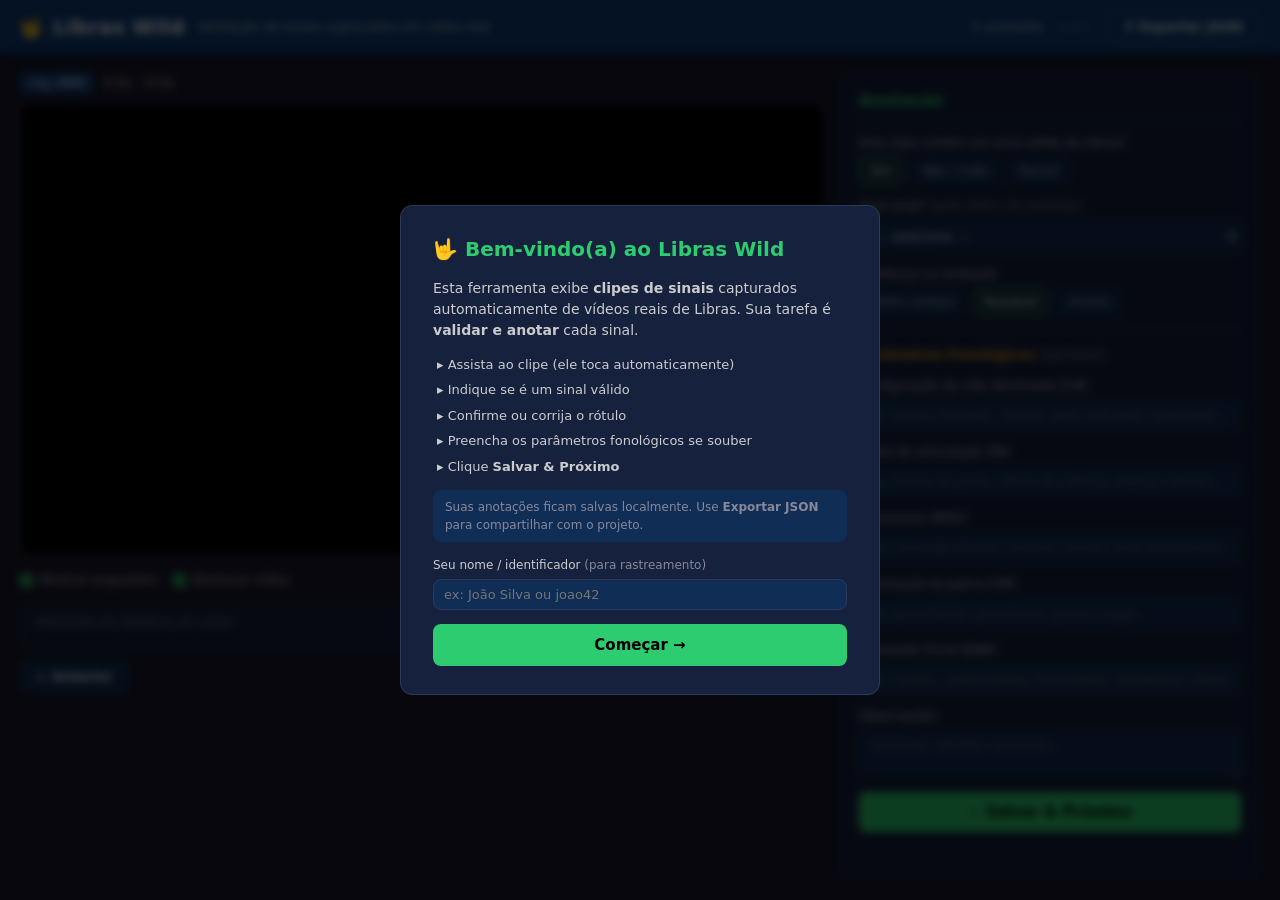
==== docs/index.html @ 10b91cd8 "feat: libras wild annotation tool" ====
<!DOCTYPE html>
<html lang="pt-BR">
<head>
  <meta charset="UTF-8"/>
  <meta name="viewport" content="width=device-width, initial-scale=1.0"/>
  <title>Libras Wild — Anotação de Sinais</title>
  <link rel="stylesheet" href="css/style.css"/>
</head>
<body>

<!-- ── Header ─────────────────────────────────────────────── -->
<header>
  <div class="header-left">
    <span class="logo">🤟 Libras Wild</span>
    <span class="subtitle">Validação de sinais capturados em vídeo real</span>
  </div>
  <div class="header-right">
    <span class="stat" id="stat-done">0 anotados</span>
    <span class="stat" id="stat-total">— / —</span>
    <button class="btn btn-outline" id="btn-export">⬇ Exportar JSON</button>
  </div>
</header>

<!-- ── Progress bar ──────────────────────────────────────── -->
<div class="progress-wrap">
  <div class="progress-bar" id="progress-bar" style="width:0%"></div>
</div>

<!-- ── Main layout ───────────────────────────────────────── -->
<main>

  <!-- Coluna esquerda: vídeo + skeleton -->
  <section class="col-media">

    <div class="media-header">
      <span id="seg-id" class="seg-badge">seg_0000</span>
      <span id="seg-time" class="seg-time">0.0s – 0.0s</span>
      <span id="seg-dur" class="seg-dur"></span>
    </div>

    <div class="video-wrap" id="video-wrap">
      <div id="yt-player"></div>
      <canvas id="skeleton-canvas"></canvas>
      <div class="video-controls">
        <button class="btn-icon" id="btn-replay" title="Replay">↺</button>
        <span id="play-count" class="play-count"></span>
      </div>
    </div>

    <div class="skeleton-ctrl">
      <label class="toggle">
        <input type="checkbox" id="show-skeleton" checked/>
        <span>Mostrar esqueleto</span>
      </label>
      <label class="toggle">
        <input type="checkbox" id="show-hands" checked/>
        <span>Destacar mãos</span>
      </label>
      <span id="frame-display" class="frame-display">frame 0/0</span>
    </div>

    <!-- Predição do modelo -->
    <div class="prediction-box">
      <div class="pred-header">Predição do modelo (ET-1000)</div>
      <div class="pred-list" id="pred-list"></div>
    </div>

    <!-- Navegação -->
    <div class="nav-row">
      <button class="btn btn-secondary" id="btn-prev">← Anterior</button>
      <span id="nav-counter">1 / 494</span>
      <button class="btn btn-secondary" id="btn-skip">Pular →</button>
    </div>

  </section>

  <!-- Coluna direita: formulário -->
  <section class="col-form">

    <h2 class="form-title">Anotação</h2>

    <div class="field">
      <label>Este clipe contém um sinal válido de Libras?</label>
      <div class="radio-group" id="is-valid">
        <label class="radio-opt"><input type="radio" name="valid" value="yes" checked/> Sim</label>
        <label class="radio-opt"><input type="radio" name="valid" value="no"/> Não / ruído</label>
        <label class="radio-opt"><input type="radio" name="valid" value="partial"/> Parcial</label>
      </div>
    </div>

    <div class="field" id="field-label">
      <label>Qual sinal? <span class="hint">(pode diferir da predição)</span></label>
      <select id="sign-label">
        <option value="">— selecione —</option>
        <optgroup label="Classes conhecidas">
          <option value="acontecer">acontecer</option>
          <option value="aluno">aluno</option>
          <option value="amarelo">amarelo</option>
          <option value="america">america</option>
          <option value="aproveitar">aproveitar</option>
          <option value="bala">bala</option>
          <option value="banco">banco</option>
          <option value="banheiro">banheiro</option>
          <option value="barulho">barulho</option>
          <option value="cinco">cinco</option>
          <option value="conhecer">conhecer</option>
          <option value="espelho">espelho</option>
          <option value="esquina">esquina</option>
          <option value="filho">filho</option>
          <option value="maca">maca</option>
          <option value="medo">medo</option>
          <option value="ruim">ruim</option>
          <option value="sapo">sapo</option>
          <option value="vacina">vacina</option>
          <option value="vontade">vontade</option>
        </optgroup>
        <optgroup label="Fora do vocabulário">
          <option value="outro">Outro sinal (descrever abaixo)</option>
          <option value="desconhecido">Não sei identificar</option>
        </optgroup>
      </select>
    </div>

    <div class="field" id="field-outro" style="display:none">
      <label>Nome do sinal (se souber)</label>
      <input type="text" id="outro-name" placeholder="ex: escola, trabalho, família…"/>
    </div>

    <div class="field">
      <label>Confiança na anotação</label>
      <div class="radio-group">
        <label class="radio-opt"><input type="radio" name="confidence" value="1"/> Tenho certeza</label>
        <label class="radio-opt"><input type="radio" name="confidence" value="2" checked/> Razoável</label>
        <label class="radio-opt"><input type="radio" name="confidence" value="3"/> Incerto</label>
      </div>
    </div>

    <hr class="divider"/>
    <h3 class="section-title">Parâmetros Fonológicos <span class="hint">(opcional)</span></h3>

    <div class="field">
      <label>Configuração da mão dominante (CM)</label>
      <input type="text" id="handshape" placeholder="ex: punho fechado, mão-B, dedo indicador estendido…"/>
    </div>

    <div class="field">
      <label>Ponto de articulação (PA)</label>
      <input type="text" id="location" placeholder="ex: frente ao peito, altura da cabeça, espaço neutro…"/>
    </div>

    <div class="field">
      <label>Movimento (MOV)</label>
      <input type="text" id="movement" placeholder="ex: extensão frontal, circular, batida, sem movimento…"/>
    </div>

    <div class="field">
      <label>Orientação da palma (OR)</label>
      <input type="text" id="orientation" placeholder="ex: para frente, para baixo, para o corpo…"/>
    </div>

    <div class="field">
      <label>Expressão facial (ENM)</label>
      <input type="text" id="facial" placeholder="ex: neutro, sobrancelhas levantadas, bochechas infladas…"/>
    </div>

    <div class="field">
      <label>Observações</label>
      <textarea id="notes" rows="2" placeholder="Qualquer detalhe relevante…"></textarea>
    </div>

    <div class="form-actions">
      <button class="btn btn-success" id="btn-submit">✓ Salvar &amp; Próximo</button>
    </div>

    <div class="annotation-status" id="ann-status"></div>

  </section>

</main>

<!-- ── Modal de boas-vindas ───────────────────────────────── -->
<div class="modal-overlay" id="modal-welcome">
  <div class="modal">
    <h2>🤟 Bem-vindo(a) ao Libras Wild</h2>
    <p>Esta ferramenta exibe <strong>clipes de sinais</strong> capturados automaticamente
       de vídeos reais de Libras. Sua tarefa é <strong>validar e anotar</strong> cada sinal.</p>
    <ul>
      <li>▸ Assista ao clipe (ele toca automaticamente)</li>
      <li>▸ Indique se é um sinal válido</li>
      <li>▸ Confirme ou corrija o rótulo</li>
      <li>▸ Preencha os parâmetros fonológicos se souber</li>
      <li>▸ Clique <strong>Salvar &amp; Próximo</strong></li>
    </ul>
    <p class="modal-hint">Suas anotações ficam salvas localmente. Use <strong>Exportar JSON</strong>
       para compartilhar com o projeto.</p>
    <div class="field">
      <label>Seu nome / identificador <span class="hint">(para rastreamento)</span></label>
      <input type="text" id="annotator-name" placeholder="ex: João Silva ou joao42"/>
    </div>
    <button class="btn btn-success btn-large" id="btn-start">Começar →</button>
  </div>
</div>

<!-- ── Modal de fim ───────────────────────────────────────── -->
<div class="modal-overlay" id="modal-done" style="display:none">
  <div class="modal">
    <h2>🎉 Sessão concluída!</h2>
    <p id="done-msg"></p>
    <button class="btn btn-success" id="btn-export-done">⬇ Exportar anotações (JSON)</button>
    <button class="btn btn-secondary" id="btn-restart">↺ Reanota skips</button>
  </div>
</div>

<!-- YouTube IFrame API -->
<script src="https://www.youtube.com/iframe_api"></script>
<script src="js/db.js"></script>
<script src="js/skeleton.js"></script>
<script src="js/app.js"></script>
</body>
</html>
---- docs/css/style.css ----
/* ── Reset & Base ──────────────────────────────────────────── */
*, *::before, *::after { box-sizing: border-box; margin: 0; padding: 0; }

:root {
  --bg:       #1a1a2e;
  --bg2:      #16213e;
  --bg3:      #0f2d55;
  --accent:   #0f3c78;
  --green:    #2ecc71;
  --yellow:   #f39c12;
  --red:      #e74c3c;
  --white:    #ffffff;
  --lgray:    #cccccc;
  --dgray:    #888899;
  --border:   #2a3a5a;
  --radius:   8px;
  --font:     'Segoe UI', system-ui, sans-serif;
}

html, body {
  height: 100%;
  background: var(--bg);
  color: var(--white);
  font-family: var(--font);
  font-size: 14px;
  line-height: 1.5;
}

/* ── Header ───────────────────────────────────────────────── */
header {
  display: flex;
  align-items: center;
  justify-content: space-between;
  background: var(--accent);
  padding: 10px 20px;
  position: sticky;
  top: 0;
  z-index: 100;
  box-shadow: 0 2px 8px rgba(0,0,0,0.4);
}

.header-left { display: flex; align-items: center; gap: 12px; }
.logo        { font-size: 20px; font-weight: 700; letter-spacing: 0.5px; }
.subtitle    { color: var(--lgray); font-size: 13px; }
.header-right { display: flex; align-items: center; gap: 12px; }
.stat        { color: var(--lgray); font-size: 13px; }

/* ── Progress ─────────────────────────────────────────────── */
.progress-wrap {
  height: 3px;
  background: var(--bg3);
}
.progress-bar {
  height: 100%;
  background: var(--green);
  transition: width 0.3s ease;
}

/* ── Main Layout ──────────────────────────────────────────── */
main {
  display: grid;
  grid-template-columns: 1fr 420px;
  gap: 16px;
  padding: 16px 20px;
  max-width: 1280px;
  margin: 0 auto;
}

@media (max-width: 900px) {
  main { grid-template-columns: 1fr; }
}

/* ── Media Column ─────────────────────────────────────────── */
.col-media {
  display: flex;
  flex-direction: column;
  gap: 10px;
}

.media-header {
  display: flex;
  align-items: center;
  gap: 10px;
}

.seg-badge {
  background: var(--accent);
  padding: 2px 8px;
  border-radius: 4px;
  font-size: 12px;
  font-family: monospace;
}

.seg-time  { color: var(--lgray); font-size: 13px; }
.seg-dur   { color: var(--dgray); font-size: 12px; margin-left: auto; }

/* ── Video Wrap ───────────────────────────────────────────── */
.video-wrap {
  position: relative;
  background: #000;
  border-radius: var(--radius);
  overflow: hidden;
  border: 1px solid var(--border);
  aspect-ratio: 16/9;
}

#yt-player, #yt-player iframe {
  width: 100% !important;
  height: 100% !important;
  position: absolute;
  top: 0; left: 0;
}

#skeleton-canvas {
  position: absolute;
  top: 0; left: 0;
  width: 100%;
  height: 100%;
  pointer-events: none;
}

.video-controls {
  position: absolute;
  bottom: 8px;
  right: 8px;
  display: flex;
  align-items: center;
  gap: 8px;
}

.btn-icon {
  background: rgba(0,0,0,0.6);
  border: none;
  color: white;
  font-size: 18px;
  width: 32px; height: 32px;
  border-radius: 50%;
  cursor: pointer;
  display: flex;
  align-items: center;
  justify-content: center;
  transition: background 0.2s;
}
.btn-icon:hover { background: rgba(255,255,255,0.2); }

.play-count {
  background: rgba(0,0,0,0.6);
  padding: 2px 6px;
  border-radius: 4px;
  font-size: 11px;
  color: var(--lgray);
}

/* ── Skeleton controls ─────────────────────────────────────── */
.skeleton-ctrl {
  display: flex;
  align-items: center;
  gap: 16px;
  padding: 4px 0;
}

.toggle {
  display: flex;
  align-items: center;
  gap: 6px;
  cursor: pointer;
  font-size: 13px;
  color: var(--lgray);
}
.toggle input { cursor: pointer; accent-color: var(--green); }

.frame-display {
  margin-left: auto;
  font-size: 11px;
  color: var(--dgray);
  font-family: monospace;
}

/* ── Prediction Box ───────────────────────────────────────── */
.prediction-box {
  background: var(--bg2);
  border: 1px solid var(--border);
  border-radius: var(--radius);
  padding: 10px 14px;
}

.pred-header {
  font-size: 11px;
  text-transform: uppercase;
  letter-spacing: 0.5px;
  color: var(--dgray);
  margin-bottom: 8px;
}

.pred-list {
  display: flex;
  flex-direction: column;
  gap: 4px;
}

.pred-item {
  display: flex;
  align-items: center;
  gap: 8px;
}

.pred-label {
  width: 90px;
  font-size: 13px;
  font-weight: 600;
}

.pred-bar-wrap {
  flex: 1;
  height: 8px;
  background: var(--bg3);
  border-radius: 4px;
  overflow: hidden;
}

.pred-bar {
  height: 100%;
  border-radius: 4px;
  transition: width 0.3s ease;
}

.pred-pct {
  width: 38px;
  text-align: right;
  font-size: 12px;
  color: var(--lgray);
  font-family: monospace;
}

/* ── Navigation ───────────────────────────────────────────── */
.nav-row {
  display: flex;
  align-items: center;
  justify-content: space-between;
}

#nav-counter {
  font-size: 13px;
  color: var(--lgray);
}

/* ── Form Column ──────────────────────────────────────────── */
.col-form {
  background: var(--bg2);
  border: 1px solid var(--border);
  border-radius: var(--radius);
  padding: 16px 18px;
  display: flex;
  flex-direction: column;
  gap: 12px;
  max-height: calc(100vh - 80px);
  overflow-y: auto;
}

.form-title {
  font-size: 16px;
  font-weight: 700;
  color: var(--green);
  border-bottom: 1px solid var(--border);
  padding-bottom: 8px;
}

.section-title {
  font-size: 13px;
  font-weight: 600;
  color: var(--yellow);
}

.divider {
  border: none;
  border-top: 1px solid var(--border);
  margin: 2px 0;
}

/* ── Fields ───────────────────────────────────────────────── */
.field {
  display: flex;
  flex-direction: column;
  gap: 5px;
}

.field label {
  font-size: 12px;
  color: var(--lgray);
  font-weight: 500;
}

.hint {
  color: var(--dgray);
  font-weight: 400;
}

.field input[type="text"],
.field select,
.field textarea {
  background: var(--bg3);
  border: 1px solid var(--border);
  border-radius: var(--radius);
  color: var(--white);
  padding: 7px 10px;
  font-size: 13px;
  font-family: var(--font);
  transition: border-color 0.2s;
  resize: vertical;
}

.field input[type="text"]:focus,
.field select:focus,
.field textarea:focus {
  outline: none;
  border-color: var(--green);
}

.field select option {
  background: var(--bg2);
}

/* ── Radio groups ─────────────────────────────────────────── */
.radio-group {
  display: flex;
  flex-wrap: wrap;
  gap: 8px;
}

.radio-opt {
  display: flex;
  align-items: center;
  gap: 5px;
  cursor: pointer;
  font-size: 13px;
  color: var(--lgray);
  background: var(--bg3);
  border: 1px solid var(--border);
  border-radius: var(--radius);
  padding: 4px 10px;
  transition: border-color 0.2s, background 0.2s;
}

.radio-opt:has(input:checked) {
  border-color: var(--green);
  background: rgba(46,204,113,0.1);
  color: var(--white);
}

.radio-opt input { display: none; }

/* ── Buttons ──────────────────────────────────────────────── */
.btn {
  padding: 8px 16px;
  border-radius: var(--radius);
  border: none;
  cursor: pointer;
  font-size: 13px;
  font-weight: 600;
  font-family: var(--font);
  transition: opacity 0.2s, transform 0.1s;
}

.btn:active { transform: scale(0.97); }
.btn:disabled { opacity: 0.4; cursor: not-allowed; }

.btn-success  { background: var(--green);  color: #000; }
.btn-secondary{ background: var(--bg3);    color: var(--white); border: 1px solid var(--border); }
.btn-outline  { background: transparent;   color: var(--white); border: 1px solid rgba(255,255,255,0.3); }
.btn-large    { padding: 12px 24px; font-size: 15px; width: 100%; }

.form-actions { margin-top: 4px; }
.form-actions .btn-success { width: 100%; padding: 11px; font-size: 15px; }

.annotation-status {
  font-size: 12px;
  color: var(--green);
  text-align: center;
  min-height: 18px;
}

/* ── Modal ────────────────────────────────────────────────── */
.modal-overlay {
  position: fixed;
  inset: 0;
  background: rgba(0,0,0,0.7);
  display: flex;
  align-items: center;
  justify-content: center;
  z-index: 200;
  backdrop-filter: blur(4px);
}

.modal {
  background: var(--bg2);
  border: 1px solid var(--border);
  border-radius: 12px;
  padding: 28px 32px;
  max-width: 480px;
  width: 90%;
  display: flex;
  flex-direction: column;
  gap: 14px;
}

.modal h2 { font-size: 20px; color: var(--green); }

.modal p  { color: var(--lgray); font-size: 14px; }

.modal ul {
  list-style: none;
  display: flex;
  flex-direction: column;
  gap: 6px;
  padding-left: 4px;
}

.modal ul li { color: var(--lgray); font-size: 13px; }

.modal-hint {
  background: var(--bg3);
  padding: 8px 12px;
  border-radius: var(--radius);
  font-size: 12px !important;
  color: var(--dgray) !important;
}

/* ── Scrollbar ────────────────────────────────────────────── */
::-webkit-scrollbar { width: 6px; }
::-webkit-scrollbar-track { background: var(--bg); }
::-webkit-scrollbar-thumb { background: var(--border); border-radius: 3px; }
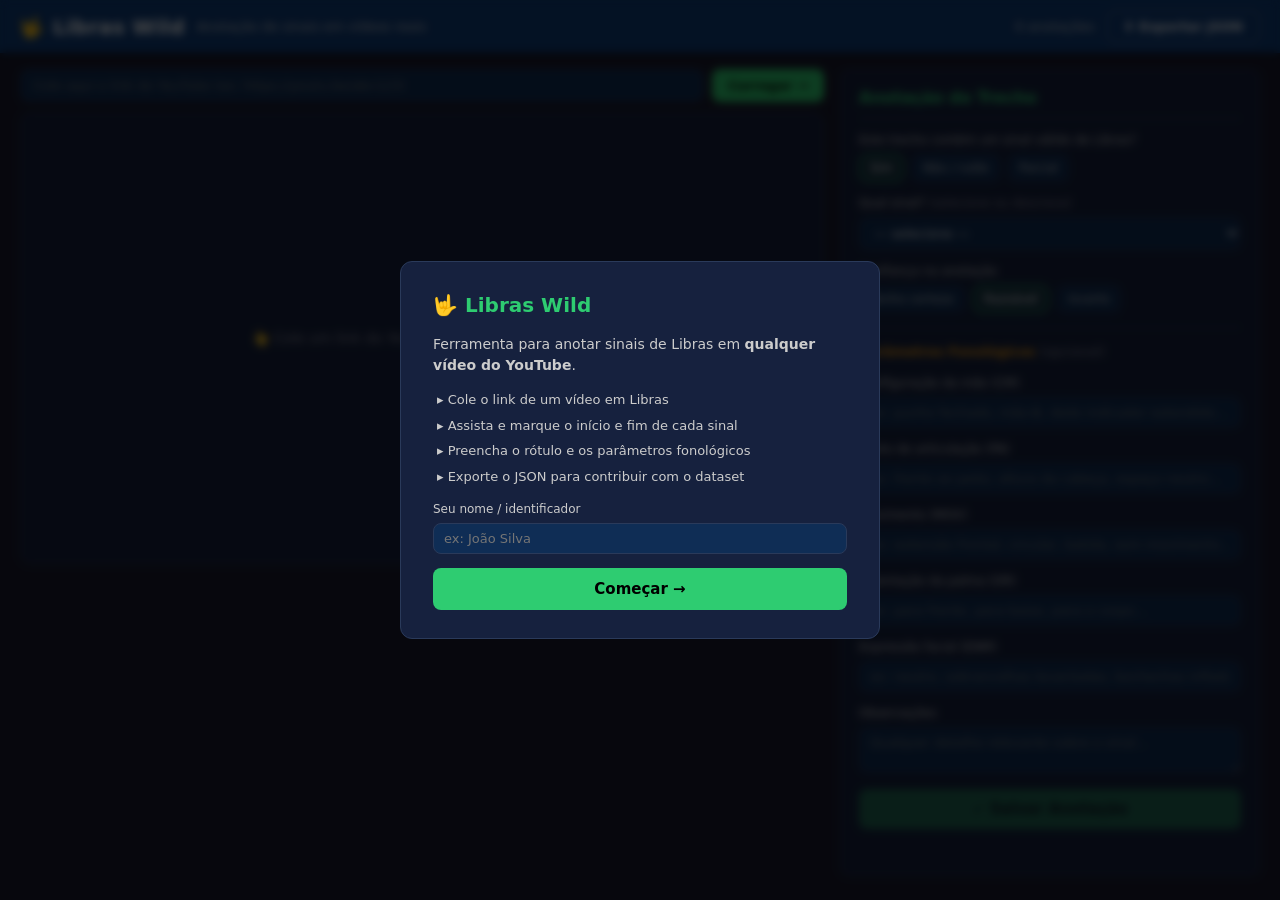
==== commit 8a4a39ad: "feat: anotacao por URL do YouTube com marcacao de inicio/fim" ====
--- a/docs/index.html
+++ b/docs/index.html
@@ -12,75 +12,86 @@
 <header>
   <div class="header-left">
     <span class="logo">🤟 Libras Wild</span>
-    <span class="subtitle">Validação de sinais capturados em vídeo real</span>
+    <span class="subtitle">Anotação de sinais em vídeos reais</span>
   </div>
   <div class="header-right">
-    <span class="stat" id="stat-done">0 anotados</span>
-    <span class="stat" id="stat-total">— / —</span>
+    <span class="stat" id="stat-done">0 anotações</span>
     <button class="btn btn-outline" id="btn-export">⬇ Exportar JSON</button>
   </div>
 </header>
 
-<!-- ── Progress bar ──────────────────────────────────────── -->
-<div class="progress-wrap">
-  <div class="progress-bar" id="progress-bar" style="width:0%"></div>
-</div>
-
 <!-- ── Main layout ───────────────────────────────────────── -->
 <main>
 
-  <!-- Coluna esquerda: vídeo + skeleton -->
+  <!-- Coluna esquerda: vídeo + controles de tempo -->
   <section class="col-media">
 
-    <div class="media-header">
-      <span id="seg-id" class="seg-badge">seg_0000</span>
-      <span id="seg-time" class="seg-time">0.0s – 0.0s</span>
-      <span id="seg-dur" class="seg-dur"></span>
-    </div>
-
+    <!-- Input de URL -->
+    <div class="url-bar" id="url-bar">
+      <input type="text" id="yt-url-input"
+             placeholder="Cole aqui o link do YouTube (ex: https://youtu.be/abc123)"/>
+      <button class="btn btn-success" id="btn-load-video">Carregar →</button>
+    </div>
+
+    <!-- Player -->
     <div class="video-wrap" id="video-wrap">
       <div id="yt-player"></div>
-      <canvas id="skeleton-canvas"></canvas>
-      <div class="video-controls">
-        <button class="btn-icon" id="btn-replay" title="Replay">↺</button>
-        <span id="play-count" class="play-count"></span>
-      </div>
-    </div>
-
-    <div class="skeleton-ctrl">
-      <label class="toggle">
-        <input type="checkbox" id="show-skeleton" checked/>
-        <span>Mostrar esqueleto</span>
-      </label>
-      <label class="toggle">
-        <input type="checkbox" id="show-hands" checked/>
-        <span>Destacar mãos</span>
-      </label>
-      <span id="frame-display" class="frame-display">frame 0/0</span>
-    </div>
-
-    <!-- Predição do modelo -->
-    <div class="prediction-box">
-      <div class="pred-header">Predição do modelo (ET-1000)</div>
-      <div class="pred-list" id="pred-list"></div>
-    </div>
-
-    <!-- Navegação -->
-    <div class="nav-row">
-      <button class="btn btn-secondary" id="btn-prev">← Anterior</button>
-      <span id="nav-counter">1 / 494</span>
-      <button class="btn btn-secondary" id="btn-skip">Pular →</button>
+      <div class="video-placeholder" id="video-placeholder">
+        <span>👆 Cole um link do YouTube acima para começar</span>
+      </div>
+    </div>
+
+    <!-- Controles de marcação de tempo -->
+    <div class="time-controls" id="time-controls" style="display:none">
+
+      <div class="time-row">
+        <div class="time-block">
+          <label>Início</label>
+          <div class="time-input-group">
+            <input type="text" id="t-start" class="time-input" placeholder="0.0" readonly/>
+            <button class="btn btn-mark" id="btn-mark-start">⏺ Marcar</button>
+          </div>
+        </div>
+        <div class="time-sep">→</div>
+        <div class="time-block">
+          <label>Fim</label>
+          <div class="time-input-group">
+            <input type="text" id="t-end" class="time-input" placeholder="0.0" readonly/>
+            <button class="btn btn-mark" id="btn-mark-end">⏺ Marcar</button>
+          </div>
+        </div>
+        <div class="time-block">
+          <label>Duração</label>
+          <div class="time-dur" id="time-dur">—</div>
+        </div>
+      </div>
+
+      <div class="time-actions">
+        <button class="btn btn-secondary" id="btn-preview">▶ Preview do trecho</button>
+        <button class="btn btn-secondary" id="btn-clear-times">✕ Limpar</button>
+      </div>
+
+      <div class="time-hint" id="time-hint">
+        Toque <strong>▶ no vídeo</strong>, depois clique <strong>⏺ Marcar</strong> no momento certo.
+      </div>
+
+    </div>
+
+    <!-- Segmentos já anotados neste vídeo -->
+    <div id="session-segs" style="display:none">
+      <div class="segs-header">Anotações desta sessão</div>
+      <div id="segs-list" class="segs-list"></div>
     </div>
 
   </section>
 
-  <!-- Coluna direita: formulário -->
+  <!-- Coluna direita: formulário de anotação -->
   <section class="col-form">
 
-    <h2 class="form-title">Anotação</h2>
-
-    <div class="field">
-      <label>Este clipe contém um sinal válido de Libras?</label>
+    <h2 class="form-title">Anotação do Trecho</h2>
+
+    <div class="field">
+      <label>Este trecho contém um sinal válido de Libras?</label>
       <div class="radio-group" id="is-valid">
         <label class="radio-opt"><input type="radio" name="valid" value="yes" checked/> Sim</label>
         <label class="radio-opt"><input type="radio" name="valid" value="no"/> Não / ruído</label>
@@ -88,8 +99,8 @@
       </div>
     </div>
 
-    <div class="field" id="field-label">
-      <label>Qual sinal? <span class="hint">(pode diferir da predição)</span></label>
+    <div class="field">
+      <label>Qual sinal? <span class="hint">(selecione ou descreva)</span></label>
       <select id="sign-label">
         <option value="">— selecione —</option>
         <optgroup label="Classes conhecidas">
@@ -115,14 +126,14 @@
           <option value="vontade">vontade</option>
         </optgroup>
         <optgroup label="Fora do vocabulário">
-          <option value="outro">Outro sinal (descrever abaixo)</option>
+          <option value="outro">Outro (descrever abaixo)</option>
           <option value="desconhecido">Não sei identificar</option>
         </optgroup>
       </select>
     </div>
 
     <div class="field" id="field-outro" style="display:none">
-      <label>Nome do sinal (se souber)</label>
+      <label>Nome do sinal</label>
       <input type="text" id="outro-name" placeholder="ex: escola, trabalho, família…"/>
     </div>
 
@@ -139,37 +150,45 @@
     <h3 class="section-title">Parâmetros Fonológicos <span class="hint">(opcional)</span></h3>
 
     <div class="field">
-      <label>Configuração da mão dominante (CM)</label>
-      <input type="text" id="handshape" placeholder="ex: punho fechado, mão-B, dedo indicador estendido…"/>
+      <label>Configuração da mão (CM)</label>
+      <input type="text" id="handshape"
+             placeholder="ex: punho fechado, mão-B, dedo indicador estendido…"/>
     </div>
 
     <div class="field">
       <label>Ponto de articulação (PA)</label>
-      <input type="text" id="location" placeholder="ex: frente ao peito, altura da cabeça, espaço neutro…"/>
+      <input type="text" id="location"
+             placeholder="ex: frente ao peito, altura da cabeça, espaço neutro…"/>
     </div>
 
     <div class="field">
       <label>Movimento (MOV)</label>
-      <input type="text" id="movement" placeholder="ex: extensão frontal, circular, batida, sem movimento…"/>
+      <input type="text" id="movement"
+             placeholder="ex: extensão frontal, circular, batida, sem movimento…"/>
     </div>
 
     <div class="field">
       <label>Orientação da palma (OR)</label>
-      <input type="text" id="orientation" placeholder="ex: para frente, para baixo, para o corpo…"/>
+      <input type="text" id="orientation"
+             placeholder="ex: para frente, para baixo, para o corpo…"/>
     </div>
 
     <div class="field">
       <label>Expressão facial (ENM)</label>
-      <input type="text" id="facial" placeholder="ex: neutro, sobrancelhas levantadas, bochechas infladas…"/>
+      <input type="text" id="facial"
+             placeholder="ex: neutro, sobrancelhas levantadas, bochechas infladas…"/>
     </div>
 
     <div class="field">
       <label>Observações</label>
-      <textarea id="notes" rows="2" placeholder="Qualquer detalhe relevante…"></textarea>
+      <textarea id="notes" rows="2"
+                placeholder="Qualquer detalhe relevante sobre o sinal…"></textarea>
     </div>
 
     <div class="form-actions">
-      <button class="btn btn-success" id="btn-submit">✓ Salvar &amp; Próximo</button>
+      <button class="btn btn-success" id="btn-submit" disabled>
+        ✓ Salvar Anotação
+      </button>
     </div>
 
     <div class="annotation-status" id="ann-status"></div>
@@ -181,40 +200,24 @@
 <!-- ── Modal de boas-vindas ───────────────────────────────── -->
 <div class="modal-overlay" id="modal-welcome">
   <div class="modal">
-    <h2>🤟 Bem-vindo(a) ao Libras Wild</h2>
-    <p>Esta ferramenta exibe <strong>clipes de sinais</strong> capturados automaticamente
-       de vídeos reais de Libras. Sua tarefa é <strong>validar e anotar</strong> cada sinal.</p>
+    <h2>🤟 Libras Wild</h2>
+    <p>Ferramenta para anotar sinais de Libras em <strong>qualquer vídeo do YouTube</strong>.</p>
     <ul>
-      <li>▸ Assista ao clipe (ele toca automaticamente)</li>
-      <li>▸ Indique se é um sinal válido</li>
-      <li>▸ Confirme ou corrija o rótulo</li>
-      <li>▸ Preencha os parâmetros fonológicos se souber</li>
-      <li>▸ Clique <strong>Salvar &amp; Próximo</strong></li>
+      <li>▸ Cole o link de um vídeo em Libras</li>
+      <li>▸ Assista e marque o início e fim de cada sinal</li>
+      <li>▸ Preencha o rótulo e os parâmetros fonológicos</li>
+      <li>▸ Exporte o JSON para contribuir com o dataset</li>
     </ul>
-    <p class="modal-hint">Suas anotações ficam salvas localmente. Use <strong>Exportar JSON</strong>
-       para compartilhar com o projeto.</p>
-    <div class="field">
-      <label>Seu nome / identificador <span class="hint">(para rastreamento)</span></label>
-      <input type="text" id="annotator-name" placeholder="ex: João Silva ou joao42"/>
+    <div class="field">
+      <label>Seu nome / identificador</label>
+      <input type="text" id="annotator-name" placeholder="ex: João Silva"/>
     </div>
     <button class="btn btn-success btn-large" id="btn-start">Começar →</button>
   </div>
 </div>
 
-<!-- ── Modal de fim ───────────────────────────────────────── -->
-<div class="modal-overlay" id="modal-done" style="display:none">
-  <div class="modal">
-    <h2>🎉 Sessão concluída!</h2>
-    <p id="done-msg"></p>
-    <button class="btn btn-success" id="btn-export-done">⬇ Exportar anotações (JSON)</button>
-    <button class="btn btn-secondary" id="btn-restart">↺ Reanota skips</button>
-  </div>
-</div>
-
-<!-- YouTube IFrame API -->
 <script src="https://www.youtube.com/iframe_api"></script>
 <script src="js/db.js"></script>
-<script src="js/skeleton.js"></script>
 <script src="js/app.js"></script>
 </body>
 </html>
--- a/docs/css/style.css
+++ b/docs/css/style.css
@@ -425,6 +425,184 @@
   color: var(--dgray) !important;
 }
 
+/* ── URL Bar ──────────────────────────────────────────────── */
+.url-bar {
+  display: flex;
+  gap: 8px;
+}
+
+.url-bar input {
+  flex: 1;
+  background: var(--bg3);
+  border: 1px solid var(--border);
+  border-radius: var(--radius);
+  color: var(--white);
+  padding: 8px 12px;
+  font-size: 13px;
+  font-family: var(--font);
+}
+
+.url-bar input:focus {
+  outline: none;
+  border-color: var(--green);
+}
+
+/* ── Video placeholder ────────────────────────────────────── */
+.video-placeholder {
+  position: absolute;
+  inset: 0;
+  display: flex;
+  align-items: center;
+  justify-content: center;
+  background: var(--bg2);
+  color: var(--dgray);
+  font-size: 14px;
+  pointer-events: none;
+}
+
+/* ── Time controls ────────────────────────────────────────── */
+.time-controls {
+  background: var(--bg2);
+  border: 1px solid var(--border);
+  border-radius: var(--radius);
+  padding: 12px 14px;
+  display: flex;
+  flex-direction: column;
+  gap: 10px;
+}
+
+.time-row {
+  display: flex;
+  align-items: flex-end;
+  gap: 10px;
+}
+
+.time-block {
+  display: flex;
+  flex-direction: column;
+  gap: 4px;
+}
+
+.time-block label {
+  font-size: 11px;
+  color: var(--dgray);
+  text-transform: uppercase;
+  letter-spacing: 0.5px;
+}
+
+.time-input-group {
+  display: flex;
+  gap: 6px;
+  align-items: center;
+}
+
+.time-input {
+  width: 70px;
+  background: var(--bg3);
+  border: 1px solid var(--border);
+  border-radius: var(--radius);
+  color: var(--white);
+  padding: 6px 8px;
+  font-size: 14px;
+  font-family: monospace;
+  text-align: center;
+  cursor: default;
+}
+
+.time-input:focus { outline: none; border-color: var(--green); }
+
+.btn-mark {
+  background: var(--accent);
+  border: none;
+  color: var(--white);
+  padding: 6px 10px;
+  border-radius: var(--radius);
+  cursor: pointer;
+  font-size: 12px;
+  font-weight: 600;
+  white-space: nowrap;
+  transition: background 0.2s;
+}
+
+.btn-mark:hover { background: var(--green); color: #000; }
+
+.time-sep {
+  font-size: 18px;
+  color: var(--dgray);
+  padding-bottom: 6px;
+}
+
+.time-dur {
+  font-size: 22px;
+  font-weight: 700;
+  color: var(--green);
+  font-family: monospace;
+  padding-bottom: 4px;
+  min-width: 60px;
+}
+
+.time-actions {
+  display: flex;
+  gap: 8px;
+}
+
+.time-hint {
+  font-size: 12px;
+  color: var(--dgray);
+  font-style: italic;
+}
+
+/* ── Session segments list ────────────────────────────────── */
+#session-segs {
+  background: var(--bg2);
+  border: 1px solid var(--border);
+  border-radius: var(--radius);
+  padding: 10px 14px;
+}
+
+.segs-header {
+  font-size: 11px;
+  text-transform: uppercase;
+  letter-spacing: 0.5px;
+  color: var(--dgray);
+  margin-bottom: 8px;
+}
+
+.segs-list {
+  display: flex;
+  flex-direction: column;
+  gap: 4px;
+  max-height: 180px;
+  overflow-y: auto;
+}
+
+.seg-item {
+  display: flex;
+  align-items: center;
+  gap: 8px;
+  background: var(--bg3);
+  border-radius: 4px;
+  padding: 5px 8px;
+  font-size: 12px;
+}
+
+.seg-item-time  { color: var(--lgray); font-family: monospace; min-width: 100px; }
+.seg-item-label { flex: 1; font-weight: 600; color: var(--green); }
+.seg-item-label.no-label { color: var(--dgray); }
+.seg-item-dur   { color: var(--dgray); font-family: monospace; }
+
+.btn-play-seg {
+  background: none;
+  border: none;
+  color: var(--lgray);
+  cursor: pointer;
+  font-size: 13px;
+  padding: 2px 4px;
+  border-radius: 3px;
+  transition: color 0.2s;
+}
+.btn-play-seg:hover { color: var(--green); }
+
 /* ── Scrollbar ────────────────────────────────────────────── */
 ::-webkit-scrollbar { width: 6px; }
 ::-webkit-scrollbar-track { background: var(--bg); }
